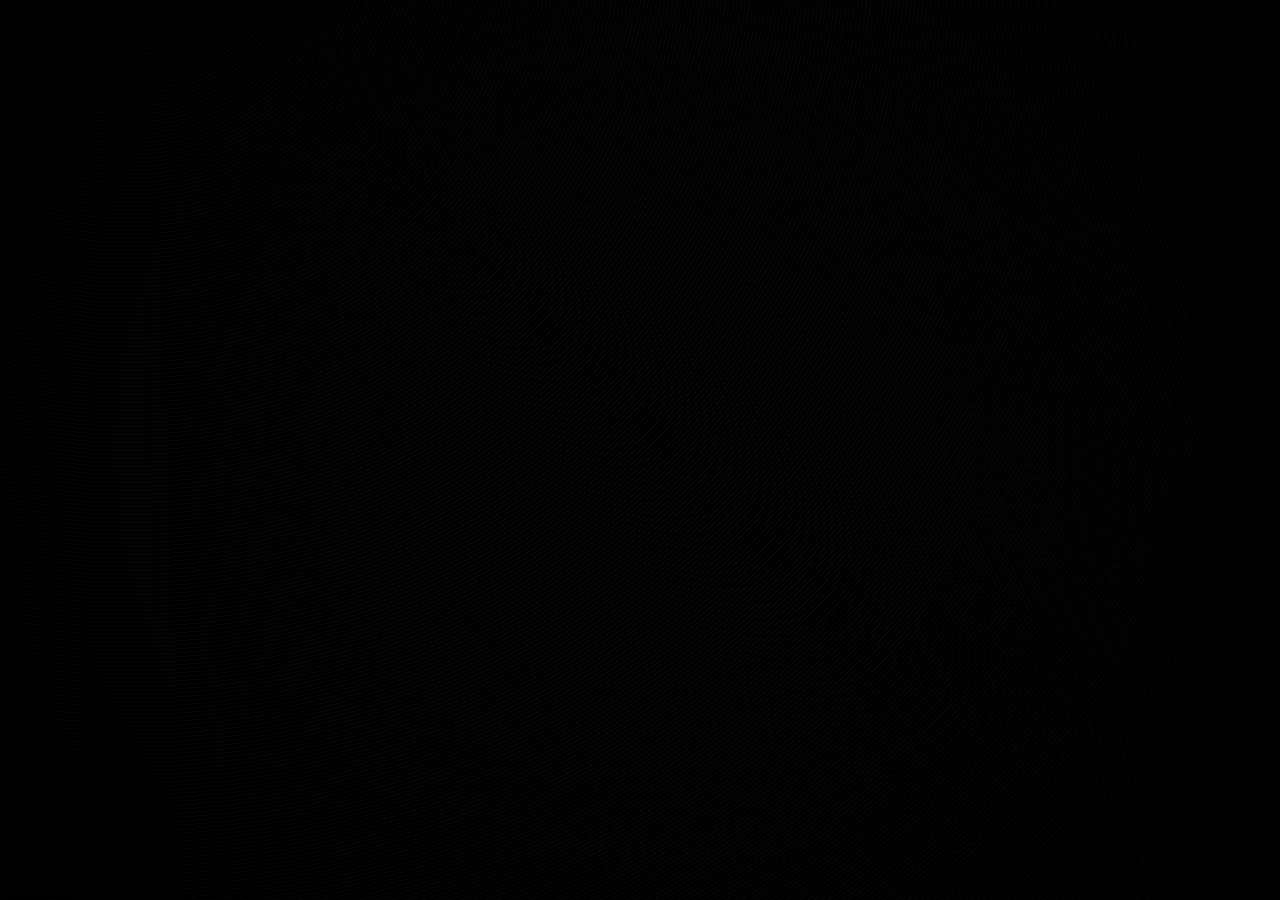
==== ceremony.html @ 99612fdb "Add files via upload" ====
<!doctype html>
<html lang="fr">
<head>
<meta charset="utf-8">
<meta name="viewport" content="width=device-width,initial-scale=1,viewport-fit=cover">
<title>D000 — Cérémonie d'Initiation V0.1</title>
<style>
:root{--ink:#e8e5dc;--muted:#77766f;--line:rgba(232,229,220,.16);--accent:#d9d4c7}
*{box-sizing:border-box}
html,body{margin:0;width:100%;height:100%;background:#000;color:var(--ink);font-family:"Courier New",monospace;overflow:hidden}
body{touch-action:manipulation}
#stage{position:fixed;inset:0;background:#000;isolation:isolate}
#grain{position:absolute;inset:-50%;opacity:.035;pointer-events:none;background-image:repeating-radial-gradient(circle at 30% 20%,#fff 0 1px,transparent 1px 4px);animation:grain 8s steps(10) infinite}
@keyframes grain{0%{transform:translate(0,0)}25%{transform:translate(3%,-2%)}50%{transform:translate(-2%,3%)}75%{transform:translate(1%,2%)}100%{transform:translate(0,0)}}
.geometry{position:absolute;left:50%;top:50%;width:min(76vw,76vh);aspect-ratio:1;transform:translate(-50%,-50%);opacity:0;transition:opacity 2.4s ease}
.geometry:before,.geometry:after{content:"";position:absolute;inset:0;border:1px solid var(--line);border-radius:50%;animation:rot 38s linear infinite}
.geometry:after{inset:12%;border-style:dashed;animation-direction:reverse;animation-duration:52s}
@keyframes rot{to{transform:rotate(360deg)}}
.cross{position:absolute;inset:0;opacity:.13}
.cross:before,.cross:after{content:"";position:absolute;background:#ddd}
.cross:before{width:1px;height:100%;left:50%}
.cross:after{height:1px;width:100%;top:50%}
#symbols{position:absolute;inset:0}
.symbol{position:absolute;left:50%;top:50%;width:min(28vw,28vh);aspect-ratio:1;transform:translate(-50%,-50%) scale(.74);opacity:0;filter:drop-shadow(0 0 18px rgba(255,255,255,.12));transition:opacity 2s ease,transform 3.2s cubic-bezier(.2,.7,.1,1),left 3s ease,top 3s ease}
.symbol img,.order img{width:100%;height:100%;object-fit:contain}
.symbol.show{opacity:.92;transform:translate(-50%,-50%) scale(1)}
.symbol.orbit{width:min(19vw,19vh);opacity:.7}
#s1.orbit{left:50%;top:23%} #s2.orbit{left:75%;top:42%} #s3.orbit{left:66%;top:72%} #s4.orbit{left:34%;top:72%} #s5.orbit{left:25%;top:42%}
.symbol.converge{left:50%!important;top:50%!important;transform:translate(-50%,-50%) scale(.18) rotate(22deg);opacity:0;transition-duration:3.5s}
.order{position:absolute;left:50%;top:50%;width:min(54vw,54vh);transform:translate(-50%,-50%) scale(.82);opacity:0;transition:opacity 3s ease,transform 4s cubic-bezier(.12,.8,.18,1);filter:drop-shadow(0 0 24px rgba(255,255,255,.13))}
.order.show{opacity:1;transform:translate(-50%,-50%) scale(1)}
#caption{position:absolute;left:50%;bottom:8vh;transform:translateX(-50%);width:min(88vw,900px);text-align:center;letter-spacing:.25em;font-size:clamp(11px,1.25vw,17px);opacity:0;transition:opacity 1.2s ease;text-transform:uppercase}
#caption.show{opacity:.82}
#status{position:absolute;inset:0;display:flex;align-items:center;justify-content:center;opacity:0;transition:opacity 1.3s ease}
#status.show{opacity:1}
.statusbox{width:min(86vw,680px);border-top:1px solid #5e5d58;border-bottom:1px solid #5e5d58;padding:26px 12px;text-align:left}
.row{display:flex;justify-content:space-between;gap:20px;padding:7px 0;letter-spacing:.12em;font-size:clamp(11px,1.5vw,17px)}
.row span:first-child{color:#777}
#division{font-weight:bold}
#finalLogo{position:absolute;left:50%;top:31%;width:min(32vw,32vh);transform:translate(-50%,-50%);opacity:0;transition:opacity 1.5s ease;filter:drop-shadow(0 0 25px color-mix(in srgb,var(--accent) 35%,transparent))}
#finalLogo.show{opacity:1}
#intro{position:absolute;inset:0;display:flex;align-items:center;justify-content:center;background:#000;z-index:50}
.panel{width:min(88vw,720px);padding:30px;border:1px solid #343434;background:#050505}
.kicker{font-size:11px;letter-spacing:.25em;color:#777;margin-bottom:12px}
h1{font-size:clamp(19px,3vw,31px);font-weight:normal;letter-spacing:.12em;margin:0 0 12px}
p{color:#8f8e88;line-height:1.55;font-size:13px}
.controls{display:flex;flex-wrap:wrap;gap:9px;margin-top:20px}
button,select{background:#090909;color:#d8d6ce;border:1px solid #444;padding:11px 13px;font:12px "Courier New",monospace;letter-spacing:.08em}
button:hover{border-color:#aaa}
#testbar{position:fixed;top:10px;right:10px;z-index:60;display:none;gap:6px;opacity:.55}
#testbar:hover{opacity:1}
#testbar button{padding:7px 9px;font-size:10px}
.flash{position:absolute;inset:0;background:#fff;opacity:0;pointer-events:none}
.flash.go{animation:flash .75s ease-out}
@keyframes flash{0%{opacity:0}20%{opacity:.13}100%{opacity:0}}
@media(max-width:650px){.symbol{width:min(42vw,28vh)}.symbol.orbit{width:min(28vw,18vh)}.order{width:min(78vw,48vh)}.row{letter-spacing:.06em}}

/* V0.2 — mise en scène avancée */
#vignette{position:absolute;inset:0;pointer-events:none;background:radial-gradient(circle at 50% 50%,transparent 30%,rgba(0,0,0,.34) 68%,rgba(0,0,0,.86) 100%);z-index:8}
#sweep{position:absolute;left:50%;top:50%;width:min(90vw,90vh);aspect-ratio:1;transform:translate(-50%,-50%);border-radius:50%;opacity:0;pointer-events:none;background:conic-gradient(from 0deg,transparent 0 83%,rgba(255,255,255,.08) 87%,transparent 91%);mix-blend-mode:screen}
#sweep.go{opacity:.55;animation:sweep 7s linear infinite}@keyframes sweep{to{transform:translate(-50%,-50%) rotate(360deg)}}
.symbol:before,.symbol:after{content:"";position:absolute;inset:4%;border-radius:50%;opacity:0;pointer-events:none}
.symbol.awake:before{border:1px solid rgba(255,255,255,.16);animation:ringbirth 2.6s ease-out}
.symbol.awake:after{inset:-9%;border:1px dashed rgba(255,255,255,.10);animation:ringbirth 3.4s ease-out reverse}
@keyframes ringbirth{0%{opacity:0;transform:scale(.55) rotate(-20deg)}35%{opacity:.8}100%{opacity:0;transform:scale(1.25) rotate(35deg)}}
#s1.awake img{animation:eyeIn 3.5s ease-out}@keyframes eyeIn{0%{clip-path:inset(48% 0 48% 0);filter:blur(7px)}55%{clip-path:inset(0 0 0 0);filter:blur(0)}}
#s2.awake img{animation:flameIn 3.2s cubic-bezier(.2,.9,.2,1)}@keyframes flameIn{0%{clip-path:inset(100% 0 0 0);transform:scaleY(.35)}70%{clip-path:inset(0);transform:scaleY(1.08)}100%{transform:scaleY(1)}}
#s3.awake img{animation:handIn 3.2s steps(12)}@keyframes handIn{0%{opacity:.05;transform:translateY(14px)}25%{opacity:.3}45%{opacity:.1}55%{opacity:.7}100%{opacity:1;transform:none}}
#s4.awake img{animation:spiralIn 4.5s cubic-bezier(.1,.8,.2,1)}@keyframes spiralIn{0%{opacity:0;transform:rotate(-130deg) scale(.3)}100%{opacity:1;transform:rotate(0) scale(1)}}
#s5.awake img{animation:hourIn 4.2s ease-out}@keyframes hourIn{0%{opacity:0;transform:scaleY(1.35);filter:blur(12px)}35%{opacity:.35}60%{opacity:.15}100%{opacity:1;transform:scaleY(1);filter:none}}
.order.reveal{animation:orderReveal 6s cubic-bezier(.12,.8,.18,1) forwards}
@keyframes orderReveal{0%{opacity:0;transform:translate(-50%,-50%) scale(.5);filter:blur(18px) drop-shadow(0 0 0 #fff)}
22%{opacity:.18;filter:blur(5px) drop-shadow(0 0 30px rgba(255,255,255,.5))}
48%{opacity:.95;transform:translate(-50%,-50%) scale(1.08);filter:blur(0) drop-shadow(0 0 55px rgba(255,255,255,.2))}
100%{opacity:1;transform:translate(-50%,-50%) scale(1);filter:drop-shadow(0 0 24px rgba(255,255,255,.13))}}
#sealrings{position:absolute;left:50%;top:50%;width:min(65vw,65vh);aspect-ratio:1;transform:translate(-50%,-50%);opacity:0;pointer-events:none}
#sealrings:before,#sealrings:after{content:"";position:absolute;inset:0;border:1px solid rgba(255,255,255,.18);border-radius:50%}
#sealrings:after{inset:10%;border-style:dotted}
#sealrings.show{opacity:1;animation:seal 5.5s ease-out}@keyframes seal{0%{opacity:0;transform:translate(-50%,-50%) scale(1.5) rotate(-55deg)}30%{opacity:.7}100%{opacity:.2;transform:translate(-50%,-50%) scale(1) rotate(0)}}

/* V0.3 — emblèmes officiels couleur + fin sans superposition */
.symbol img,.order img{filter:none!important;mix-blend-mode:screen}
.symbol{transition:opacity 1.15s ease,transform 1.55s cubic-bezier(.18,.75,.18,1)}
.symbol.vanish{opacity:0!important;transform:translate(-50%,-50%) scale(.18)!important}
.order{transition:opacity 1.25s ease,transform 1.4s ease}
.order.exit{opacity:0!important;transform:translate(-50%,-50%) scale(.82)!important}
#divisionFinal{
 position:absolute;left:50%;top:43%;width:min(32vw,32vh);aspect-ratio:1;
 transform:translate(-50%,-50%) scale(.78);opacity:0;z-index:7;
 transition:opacity 1.3s ease,transform 1.6s cubic-bezier(.18,.8,.18,1);
 pointer-events:none
}
#divisionFinal img{width:100%;height:100%;object-fit:contain;filter:none;mix-blend-mode:screen}
#divisionFinal.show{opacity:1;transform:translate(-50%,-50%) scale(1)}
#finalPanel{z-index:9}

/* V0.3.3 — fluidité restaurée */
.symbol{transition:left 5.2s cubic-bezier(.16,.72,.18,1),top 5.2s cubic-bezier(.16,.72,.18,1),transform 5.2s cubic-bezier(.16,.72,.18,1),opacity 2.8s ease!important}
.symbol.converge{left:50%!important;top:50%!important;transform:translate(-50%,-50%) scale(.52)!important;opacity:.95!important}
.symbol.vanish,.symbol.softvanish{left:50%!important;top:50%!important;transform:translate(-50%,-50%) scale(.20)!important;opacity:0!important}
.order{transition:opacity 4.8s ease,transform 5.2s cubic-bezier(.16,.72,.18,1)!important}
.order.exit,.order.slowexit{opacity:0!important;transform:translate(-50%,-50%) scale(.90)!important}
#geo{transition:opacity 3.5s ease}

/* V0.7 — LE SCEAU DES CINQ */
#geo.five-seal{position:absolute;left:50%;top:50%;width:min(78vmin,760px);height:min(78vmin,760px);transform:translate(-50%,-50%);opacity:0;transition:opacity 3.2s ease}
#geo.five-seal:before,#geo.five-seal:after{display:none}
#geo.five-seal .seal-circle{position:absolute;left:50%;top:50%;border:1px solid rgba(238,241,239,.10);border-radius:50%;transform:translate(-50%,-50%);transition:opacity 2.4s ease,transform 4s ease}
#geo.five-seal .outer{width:88%;height:88%;opacity:.38}
#geo.five-seal .inner{width:43%;height:43%;opacity:.22;border-style:dashed}
#geo.five-seal .seal-axis{position:absolute;left:50%;top:50%;width:1px;height:43%;transform-origin:50% 0;background:linear-gradient(to bottom,rgba(238,241,239,.18),rgba(238,241,239,.018));opacity:.055;transition:opacity 2.4s ease,filter 2.4s ease}
#geo.five-seal .a1{transform:rotate(0deg)} #geo.five-seal .a2{transform:rotate(72deg)} #geo.five-seal .a3{transform:rotate(144deg)} #geo.five-seal .a4{transform:rotate(216deg)} #geo.five-seal .a5{transform:rotate(288deg)}
#geo.five-seal .seal-node{position:absolute;width:7px;height:7px;border:1px solid rgba(238,241,239,.22);border-radius:50%;opacity:.08;transition:opacity 2.4s ease,box-shadow 2.4s ease}
#geo.five-seal .n1{left:49.5%;top:5%} #geo.five-seal .n2{left:91.5%;top:35%} #geo.five-seal .n3{left:76%;top:84%} #geo.five-seal .n4{left:22%;top:84%} #geo.five-seal .n5{left:6%;top:35%}
#geo.five-seal .seal-core{position:absolute;left:50%;top:50%;width:10px;height:10px;border:1px solid rgba(238,241,239,.20);transform:translate(-50%,-50%) rotate(45deg);opacity:.16;transition:opacity 2.4s ease,transform 3.5s ease}
#geo.five-seal.stage1 .a1,#geo.five-seal.stage1 .n1,
#geo.five-seal.stage2 .a1,#geo.five-seal.stage2 .n1,#geo.five-seal.stage2 .a2,#geo.five-seal.stage2 .n2,
#geo.five-seal.stage3 .a1,#geo.five-seal.stage3 .n1,#geo.five-seal.stage3 .a2,#geo.five-seal.stage3 .n2,#geo.five-seal.stage3 .a3,#geo.five-seal.stage3 .n3,
#geo.five-seal.stage4 .a1,#geo.five-seal.stage4 .n1,#geo.five-seal.stage4 .a2,#geo.five-seal.stage4 .n2,#geo.five-seal.stage4 .a3,#geo.five-seal.stage4 .n3,#geo.five-seal.stage4 .a4,#geo.five-seal.stage4 .n4,
#geo.five-seal.stage5 .seal-axis,#geo.five-seal.stage5 .seal-node{opacity:.68;filter:drop-shadow(0 0 4px rgba(255,255,255,.10))}
#geo.five-seal.complete .outer{opacity:.68;transform:translate(-50%,-50%) scale(1.025)}
#geo.five-seal.complete .inner{opacity:.48;transform:translate(-50%,-50%) scale(.975)}
#geo.five-seal.complete .seal-core{opacity:.7;transform:translate(-50%,-50%) rotate(225deg) scale(1.22)}
#caption{max-width:min(86vw,900px);letter-spacing:.15em;line-height:1.65;font-size:clamp(12px,1.35vw,17px);font-weight:400;text-shadow:0 0 18px rgba(255,255,255,.10)}

#sweep{display:none!important}

/* V0.7.1 — CONSTRUCTION DE L'ORDRE */
#geo.order-field{position:absolute;left:50%;top:50%;width:min(94vmin,980px);height:min(78vmin,820px);transform:translate(-50%,-50%);opacity:0;transition:opacity 3s ease,transform 5s ease;overflow:visible}
#geo.order-field:before,#geo.order-field:after{display:none}
.field-grid{position:absolute;inset:5%;opacity:.38;background-image:linear-gradient(rgba(238,241,239,.045) 1px,transparent 1px),linear-gradient(90deg,rgba(238,241,239,.045) 1px,transparent 1px);background-size:7.5% 10%;mask-image:radial-gradient(ellipse at center,#000 18%,rgba(0,0,0,.8) 54%,transparent 84%)}
.field-grid:before,.field-grid:after{content:"";position:absolute;inset:9% 11%;border:1px solid rgba(238,241,239,.07);transform:skewX(-7deg) rotate(-3deg)}
.field-grid:after{inset:19% 21%;transform:skewY(5deg) rotate(8deg);opacity:.65}
.field-arc{position:absolute;left:50%;top:50%;border:1px solid rgba(238,241,239,.075);border-radius:50%;transform:translate(-50%,-50%);opacity:.4;transition:all 3s ease}
.arc1{width:80%;height:80%}.arc2{width:49%;height:49%;border-style:dashed;opacity:.24}
.division-layer{position:absolute;inset:0;opacity:0;transition:opacity 2.2s ease}
.order-field.stage1 .eye,.order-field.stage2 .eye,.order-field.stage2 .flame,.order-field.stage3 .eye,.order-field.stage3 .flame,.order-field.stage3 .hand,.order-field.stage4 .eye,.order-field.stage4 .flame,.order-field.stage4 .hand,.order-field.stage4 .spiral,.order-field.stage5 .division-layer{opacity:1}
.sight,.route,.branch,.trace,.contain,.point{position:absolute;display:block}
.eye .sight{height:1px;background:linear-gradient(90deg,transparent,rgba(225,240,255,.32),transparent)}
.eye .h1{left:8%;top:36%;width:84%;transform:rotate(-7deg)}.eye .h2{left:14%;top:63%;width:72%;transform:rotate(5deg)}
.eye .v1{left:52%;top:14%;width:1px;height:68%;background:linear-gradient(transparent,rgba(225,240,255,.28),transparent)}
.eye .point{width:5px;height:5px;border:1px solid rgba(225,240,255,.45);border-radius:50%;box-shadow:0 0 9px rgba(225,240,255,.16)}
.eye .p1{left:22%;top:40%}.eye .p2{left:57%;top:31%}.eye .p3{left:72%;top:59%}
.flame .route{height:1px;width:48%;left:27%;top:48%;background:linear-gradient(90deg,transparent,rgba(255,120,100,.31),transparent);transform-origin:center}
.flame .r1{transform:rotate(18deg)}.flame .r2{transform:rotate(-18deg)}.flame .r3{transform:rotate(180deg) translateY(18px);opacity:.7}
.hand .branch{height:1px;width:38%;left:50%;top:50%;transform-origin:left center;background:linear-gradient(90deg,rgba(220,205,135,.31),transparent)}
.hand .b1{transform:rotate(-42deg)}.hand .b2{transform:rotate(-14deg)}.hand .b3{transform:rotate(18deg)}.hand .b4{transform:rotate(47deg)}
.spiral .trace{left:50%;top:50%;border:1px solid rgba(175,215,185,.20);border-radius:50%;transform:translate(-50%,-50%)}
.spiral .t1{width:31%;height:31%;opacity:.85}.spiral .t2{width:49%;height:49%;opacity:.55}.spiral .t3{width:67%;height:67%;opacity:.3}
.hourglass .contain{left:50%;top:50%;border:1px solid rgba(180,155,225,.22);border-radius:50%;transform:translate(-50%,-50%)}
.hourglass .c1{width:87%;height:87%}.hourglass .c2{width:73%;height:73%;border-style:dashed}.hourglass .c3{width:59%;height:59%;opacity:.65}
.field-core{position:absolute;left:50%;top:50%;width:8px;height:8px;border:1px solid rgba(245,245,245,.28);transform:translate(-50%,-50%) rotate(45deg);opacity:.4;transition:all 3s ease}
.order-field.complete .field-core{transform:translate(-50%,-50%) rotate(225deg) scale(1.45);opacity:.85}
.order-field.complete .field-arc{opacity:.7}
.order-field.complete{transform:translate(-50%,-50%) scale(.985)}


/* V0.7.2 — PRÉSENCE INITIALE
   Le décor existe avant les Divisions : profondeur, architecture et respiration.
   Aucun radar, aucune rotation continue. */
#geo.order-field{
  width:min(108vmin,1120px);
  height:min(88vmin,900px);
}
#geo.order-field .field-grid{
  opacity:.56;
  background-size:7.5% 10%;
  filter:drop-shadow(0 0 10px rgba(255,255,255,.025));
}
#geo.order-field .field-grid:before{
  border-color:rgba(238,241,239,.105);
}
#geo.order-field .field-grid:after{
  border-color:rgba(238,241,239,.075);
}
#geo.order-field .field-arc.arc1{opacity:.56;border-color:rgba(238,241,239,.105)}
#geo.order-field .field-arc.arc2{opacity:.36;border-color:rgba(238,241,239,.085)}
#geo.order-field .field-core{
  opacity:.58;
  box-shadow:0 0 18px rgba(255,255,255,.055);
}

/* Architecture secondaire, créée sans nouveau HTML */
#geo.order-field:before{
  display:block;
  content:"";
  position:absolute;
  left:50%;top:50%;
  width:94%;height:72%;
  transform:translate(-50%,-50%) rotate(-2deg);
  border-top:1px solid rgba(238,241,239,.055);
  border-bottom:1px solid rgba(238,241,239,.055);
  background:
    linear-gradient(90deg,transparent 7%,rgba(238,241,239,.055) 7.1%,transparent 7.25%),
    linear-gradient(90deg,transparent 92%,rgba(238,241,239,.055) 92.1%,transparent 92.25%);
  opacity:.8;
  pointer-events:none;
}
#geo.order-field:after{
  display:block;
  content:"OCI // CONTINUITÉ     05 AXES     ÉTAT : STABLE";
  position:absolute;
  left:50%;bottom:4%;
  transform:translateX(-50%);
  width:76%;
  padding-top:8px;
  border-top:1px solid rgba(238,241,239,.065);
  color:rgba(238,241,239,.16);
  font:9px/1.4 monospace;
  letter-spacing:.22em;
  text-align:center;
  white-space:nowrap;
  opacity:.75;
  pointer-events:none;
}

/* Une respiration très lente : l'écran paraît vivant, jamais agité. */
@keyframes orderBreath{
  0%,100%{opacity:.48;filter:brightness(.88)}
  50%{opacity:.66;filter:brightness(1.08)}
}
@keyframes coreBreath{
  0%,100%{box-shadow:0 0 10px rgba(255,255,255,.035)}
  50%{box-shadow:0 0 25px rgba(255,255,255,.085)}
}
#geo.order-field.opening-presence{
  animation:orderBreath 9s ease-in-out infinite;
}
#geo.order-field.opening-presence .field-core{
  animation:coreBreath 6.5s ease-in-out infinite;
}

/* Dès qu'une Division intervient, sa transformation reste dominante. */
#geo.order-field.stage1,#geo.order-field.stage2,#geo.order-field.stage3,
#geo.order-field.stage4,#geo.order-field.stage5{
  animation:none;
  opacity:.64!important;
}


/* V0.8 — ARCHITECTURE DES CINQ
   Chaque Division construit une partie indispensable d'une même machine visuelle. */

/* On neutralise les anciennes couches décoratives de V0.7.x. */
#geo.order-field .division-layer{opacity:0!important}
#geo.order-field.stage1 .division-layer,
#geo.order-field.stage2 .division-layer,
#geo.order-field.stage3 .division-layer,
#geo.order-field.stage4 .division-layer,
#geo.order-field.stage5 .division-layer{opacity:0!important}

/* Le réseau initial devient le support architectural. */
#geo.order-field .field-grid{opacity:.42}
#geo.order-field .field-arc{transition:opacity 2s ease,transform 3.8s cubic-bezier(.2,.7,.2,1),border-color 2s ease}
#geo.order-field .field-core{z-index:8}

/* Cinq éléments structurels sont dessinés avec pseudo-éléments/ombres.
   Ils convergent tous vers le même centre : une rosace institutionnelle à cinq branches. */
#geo.order-field .eye,
#geo.order-field .flame,
#geo.order-field .hand,
#geo.order-field .spiral,
#geo.order-field .hourglass{
 display:block!important;position:absolute;inset:0;opacity:0!important;
 transition:opacity 2.2s ease,transform 3.2s cubic-bezier(.2,.75,.2,1);
}

/* ŒIL — établit l'axe et le cercle de lecture */
#geo.order-field.stage1 .eye,
#geo.order-field.stage2 .eye,#geo.order-field.stage3 .eye,#geo.order-field.stage4 .eye,#geo.order-field.stage5 .eye{opacity:1!important}
#geo.order-field .eye:before{
 content:"";position:absolute;left:50%;top:50%;width:68%;height:68%;
 transform:translate(-50%,-50%);
 border:1px solid rgba(210,232,255,.30);border-radius:50%;
 box-shadow:inset 0 0 35px rgba(210,232,255,.025),0 0 18px rgba(210,232,255,.025);
}
#geo.order-field .eye:after{
 content:"";position:absolute;left:50%;top:10%;width:1px;height:80%;
 background:linear-gradient(transparent,rgba(210,232,255,.34) 25%,rgba(210,232,255,.34) 75%,transparent);
}

/* FLAMME — crée le second axe, diagonal et son contre-axe */
#geo.order-field.stage2 .flame,#geo.order-field.stage3 .flame,#geo.order-field.stage4 .flame,#geo.order-field.stage5 .flame{opacity:1!important}
#geo.order-field .flame:before,#geo.order-field .flame:after{
 content:"";position:absolute;left:50%;top:50%;width:1px;height:76%;transform-origin:50% 50%;
 background:linear-gradient(transparent,rgba(255,125,105,.31) 22%,rgba(255,125,105,.31) 78%,transparent);
}
#geo.order-field .flame:before{transform:translate(-50%,-50%) rotate(72deg)}
#geo.order-field .flame:after{transform:translate(-50%,-50%) rotate(252deg);opacity:.55}

/* MAIN — ajoute la troisième direction et les points de causalité */
#geo.order-field.stage3 .hand,#geo.order-field.stage4 .hand,#geo.order-field.stage5 .hand{opacity:1!important}
#geo.order-field .hand:before{
 content:"";position:absolute;left:50%;top:50%;width:1px;height:76%;
 background:linear-gradient(transparent,rgba(225,205,125,.33) 20%,rgba(225,205,125,.33) 80%,transparent);
 transform:translate(-50%,-50%) rotate(144deg);
}
#geo.order-field .hand:after{
 content:"";position:absolute;left:50%;top:50%;width:52%;height:52%;
 transform:translate(-50%,-50%) rotate(18deg);
 border:1px dashed rgba(225,205,125,.18);border-radius:50%;
}

/* SPIRALE — inscrit les trois axes dans une mémoire commune */
#geo.order-field.stage4 .spiral,#geo.order-field.stage5 .spiral{opacity:1!important}
#geo.order-field .spiral:before{
 content:"";position:absolute;left:50%;top:50%;width:58%;height:58%;
 transform:translate(-50%,-50%) rotate(216deg);
 border:1px solid rgba(155,210,170,.27);border-radius:50%;
 box-shadow:0 0 0 18px rgba(155,210,170,.025),0 0 0 36px rgba(155,210,170,.018);
}
#geo.order-field .spiral:after{
 content:"";position:absolute;left:50%;top:50%;width:1px;height:76%;
 background:linear-gradient(transparent,rgba(155,210,170,.30) 20%,rgba(155,210,170,.30) 80%,transparent);
 transform:translate(-50%,-50%) rotate(216deg);
}

/* SABLIER — ferme le cinquième axe et transforme l'ensemble en sceau achevé */
#geo.order-field.stage5 .hourglass{opacity:1!important}
#geo.order-field .hourglass:before{
 content:"";position:absolute;left:50%;top:50%;width:1px;height:76%;
 background:linear-gradient(transparent,rgba(190,155,230,.34) 20%,rgba(190,155,230,.34) 80%,transparent);
 transform:translate(-50%,-50%) rotate(288deg);
}
#geo.order-field .hourglass:after{
 content:"";position:absolute;left:50%;top:50%;width:82%;height:82%;
 transform:translate(-50%,-50%);
 border:1px solid rgba(190,155,230,.24);border-radius:50%;
 box-shadow:inset 0 0 0 1px rgba(238,241,239,.025),0 0 28px rgba(190,155,230,.025);
}

/* Lorsque les cinq existent, l'ensemble est lu comme UNE construction. */
#geo.order-field.stage5 .field-core,
#geo.order-field.complete .field-core{
 width:13px;height:13px;opacity:.9;
 transform:translate(-50%,-50%) rotate(225deg);
 box-shadow:0 0 26px rgba(255,255,255,.10);
}
#geo.order-field.stage5 .arc1{opacity:.76;transform:translate(-50%,-50%) scale(1.015)}
#geo.order-field.stage5 .arc2{opacity:.54;transform:translate(-50%,-50%) scale(.985)}
#geo.order-field.complete{
 filter:drop-shadow(0 0 13px rgba(255,255,255,.035));
}

/* Cinq petits nœuds équidistants matérialisés par le contour de contention.
   La composition reste élégante même sur mobile. */
@media (max-width:600px){
 #geo.order-field{width:118vmin;height:94vmin}
 #geo.order-field:after{font-size:7px;letter-spacing:.14em;width:82%}
}


/* DEMO — COURONNE DES CINQ
   Refonte du fond : monumental, monochrome, construit par secteurs.
   Les emblèmes restent les seules sources de couleur. */

/* Suppression totale des anciennes constructions colorées */
#geo.order-field .division-layer,
#geo.order-field .eye,#geo.order-field .flame,#geo.order-field .hand,
#geo.order-field .spiral,#geo.order-field .hourglass{display:none!important}
#geo.order-field .field-grid{opacity:.16!important;filter:none!important}
#geo.order-field .field-grid:before,#geo.order-field .field-grid:after{opacity:.25!important}
#geo.order-field{width:min(92vmin,900px)!important;height:min(92vmin,900px)!important}

/* Les deux anneaux deviennent la base de la couronne */
#geo.order-field .field-arc.arc1{
 width:84%!important;height:84%!important;
 border:1px solid rgba(238,241,239,.16)!important;
 opacity:.72!important;
 box-shadow:0 0 0 14px rgba(238,241,239,.012),0 0 0 28px rgba(238,241,239,.009);
}
#geo.order-field .field-arc.arc2{
 width:70%!important;height:70%!important;
 border:1px dashed rgba(238,241,239,.10)!important;
 opacity:.56!important;
}

/* Centre volontairement vide : cinq pétales/arcs fins, pas de toile d'araignée */
#geo.order-field .field-core{
 width:34%!important;height:34%!important;border-radius:50%!important;
 border:1px solid rgba(238,241,239,.08)!important;
 background:transparent!important;
 opacity:.55!important;box-shadow:none!important;
 transform:translate(-50%,-50%)!important;
}

/* Cinq secteurs construits par conic-gradient monochrome.
   Chaque stage révèle 72° supplémentaires de la couronne. */
#geo.order-field:before{
 display:block!important;content:""!important;
 position:absolute!important;left:50%!important;top:50%!important;
 width:92%!important;height:92%!important;
 transform:translate(-50%,-50%)!important;
 border-radius:50%!important;
 background:conic-gradient(
   from -36deg,
   rgba(238,241,239,.26) 0deg,
   rgba(238,241,239,.06) 2deg,
   transparent 2.5deg 69deg,
   rgba(238,241,239,.13) 69.5deg 71.5deg,
   transparent 72deg 141deg,
   rgba(238,241,239,.13) 141.5deg 143.5deg,
   transparent 144deg 213deg,
   rgba(238,241,239,.13) 213.5deg 215.5deg,
   transparent 216deg 285deg,
   rgba(238,241,239,.13) 285.5deg 287.5deg,
   transparent 288deg 357deg,
   rgba(238,241,239,.20) 357.5deg 360deg
 )!important;
 -webkit-mask:radial-gradient(circle,transparent 0 73%,#000 73.4% 75.2%,transparent 75.6% 80%,#000 80.4% 81.2%,transparent 81.6%);
 mask:radial-gradient(circle,transparent 0 73%,#000 73.4% 75.2%,transparent 75.6% 80%,#000 80.4% 81.2%,transparent 81.6%);
 opacity:.34!important;
 transition:opacity 2s ease,filter 2s ease!important;
}

/* Anneau de graduations institutionnelles */
#geo.order-field:after{
 display:block!important;content:""!important;
 position:absolute!important;left:50%!important;top:50%!important;
 width:96%!important;height:96%!important;
 transform:translate(-50%,-50%)!important;
 border-radius:50%!important;
 background:repeating-conic-gradient(from -36deg,rgba(238,241,239,.13) 0 .45deg,transparent .45deg 4deg)!important;
 -webkit-mask:radial-gradient(circle,transparent 0 84%,#000 84.3% 85%,transparent 85.3%);
 mask:radial-gradient(circle,transparent 0 84%,#000 84.3% 85%,transparent 85.3%);
 opacity:.34!important;
}

/* Révélation progressive : la couronne gagne en présence,
   mais sans ajouter de traits vers le centre. */
#geo.order-field.stage1:before{opacity:.40!important;clip-path:polygon(50% 50%,22% 0,78% 0)}
#geo.order-field.stage2:before{opacity:.46!important;clip-path:polygon(50% 50%,22% 0,100% 18%,100% 68%,50% 50%)}
#geo.order-field.stage3:before{opacity:.52!important;clip-path:polygon(50% 50%,22% 0,100% 18%,100% 68%,78% 100%,50% 50%)}
#geo.order-field.stage4:before{opacity:.58!important;clip-path:polygon(50% 50%,22% 0,100% 18%,100% 68%,78% 100%,22% 100%,0 68%,50% 50%)}
#geo.order-field.stage5:before,#geo.order-field.complete:before{opacity:.72!important;clip-path:none!important;filter:drop-shadow(0 0 12px rgba(255,255,255,.045))}

/* cinq repères d'accueil autour de la couronne, sans couleurs */
#geo.order-field.stage5 .field-arc.arc1,
#geo.order-field.complete .field-arc.arc1{
 border-color:rgba(245,245,245,.26)!important;
 box-shadow:0 0 0 14px rgba(238,241,239,.018),0 0 0 28px rgba(238,241,239,.012),0 0 26px rgba(255,255,255,.025);
}

/* On retire le texte technique sous la figure : composition plus noble */
#geo.order-field.opening-presence:after{content:""!important}

/* Responsive */
@media(max-width:600px){
 #geo.order-field{width:105vmin!important;height:105vmin!important}
}


/* V0.9 DEMO — CIEL TRANSITOIRE + CONSTRUCTION ANIMÉE */
#starfield{position:absolute;inset:0;overflow:hidden;pointer-events:none;opacity:0;transition:opacity 2.8s ease}
#starfield.fade{opacity:1}
#starfield.out{opacity:0}
.star{position:absolute;width:2px;height:2px;border-radius:50%;background:rgba(245,247,245,.72);box-shadow:0 0 8px rgba(255,255,255,.20);animation:starLife var(--dur) ease-in-out var(--delay) infinite}
.star.big{width:3px;height:3px;background:rgba(255,255,255,.85);box-shadow:0 0 13px rgba(255,255,255,.28)}
@keyframes starLife{0%,100%{opacity:0;transform:scale(.45)}22%{opacity:.18}48%{opacity:.9;transform:scale(1)}72%{opacity:.22}}

/* Rien de circulaire n'est visible au départ. */
#geo.order-field.opening-presence{opacity:0!important;animation:none!important}
#geo.order-field.opening-presence .field-arc,
#geo.order-field.opening-presence .field-grid,
#geo.order-field.opening-presence .field-core{opacity:0!important}

/* À la première Division, la géométrie naît réellement. */
#geo.order-field.stage1,#geo.order-field.stage2,#geo.order-field.stage3,#geo.order-field.stage4,#geo.order-field.stage5{opacity:.68!important}
#geo.order-field.stage1 .field-grid{animation:gridBirth 2.8s ease both}
@keyframes gridBirth{0%{opacity:0;transform:scale(.92)}100%{opacity:.22;transform:scale(1)}}

/* Chaque Division déclenche une vraie écriture animée de son secteur. */
#geo.order-field.stage1:before{animation:sectorBirth1 3.4s cubic-bezier(.18,.75,.2,1) both}
#geo.order-field.stage2:before{animation:sectorBirth2 3.4s cubic-bezier(.18,.75,.2,1) both}
#geo.order-field.stage3:before{animation:sectorBirth3 3.4s cubic-bezier(.18,.75,.2,1) both}
#geo.order-field.stage4:before{animation:sectorBirth4 3.4s cubic-bezier(.18,.75,.2,1) both}
#geo.order-field.stage5:before{animation:sectorBirth5 3.8s cubic-bezier(.18,.75,.2,1) both}
@keyframes sectorBirth1{0%{opacity:0;transform:translate(-50%,-50%) scale(.82) rotate(-7deg)}100%{opacity:.42;transform:translate(-50%,-50%) scale(1) rotate(0)}}
@keyframes sectorBirth2{0%{opacity:.22;transform:translate(-50%,-50%) scale(.94) rotate(5deg)}100%{opacity:.49;transform:translate(-50%,-50%) scale(1) rotate(0)}}
@keyframes sectorBirth3{0%{opacity:.28;transform:translate(-50%,-50%) scale(.95) rotate(-4deg)}100%{opacity:.56;transform:translate(-50%,-50%) scale(1) rotate(0)}}
@keyframes sectorBirth4{0%{opacity:.34;transform:translate(-50%,-50%) scale(.96) rotate(3deg)}100%{opacity:.63;transform:translate(-50%,-50%) scale(1) rotate(0)}}
@keyframes sectorBirth5{0%{opacity:.40;filter:blur(3px);transform:translate(-50%,-50%) scale(.96)}100%{opacity:.74;filter:blur(0);transform:translate(-50%,-50%) scale(1)}}

/* Anneaux eux-mêmes se dessinent progressivement avec l'arrivée des Divisions. */
#geo.order-field .field-arc{transform:translate(-50%,-50%) scale(.88);opacity:0!important}
#geo.order-field.stage1 .arc1{animation:ringIn 3s ease forwards}
#geo.order-field.stage2 .arc2{animation:ringIn 3s ease forwards}
#geo.order-field.stage3 .arc1,#geo.order-field.stage3 .arc2,
#geo.order-field.stage4 .arc1,#geo.order-field.stage4 .arc2,
#geo.order-field.stage5 .arc1,#geo.order-field.stage5 .arc2{opacity:.62!important;transform:translate(-50%,-50%) scale(1)}
@keyframes ringIn{0%{opacity:0;transform:translate(-50%,-50%) scale(.82)}100%{opacity:.58;transform:translate(-50%,-50%) scale(1)}}

/* Le noyau n'existe qu'après plusieurs Divisions. */
#geo.order-field .field-core{opacity:0!important}
#geo.order-field.stage3 .field-core{animation:coreIn 2.6s ease forwards}
#geo.order-field.stage4 .field-core,#geo.order-field.stage5 .field-core{opacity:.48!important}
@keyframes coreIn{0%{opacity:0;transform:translate(-50%,-50%) scale(.4)}100%{opacity:.45;transform:translate(-50%,-50%) scale(1)}}


/* V1.1 — FLUX DES CINQ */
#energyCanvas{
 position:absolute;inset:0;width:100%;height:100%;
 pointer-events:none;opacity:0;transition:opacity 3.2s ease;
}
#energyCanvas.on{opacity:.72}
#geo{display:none!important} /* abandon complet des anciens cercles/cartes */


/* V1.2.2 — FONDU FINAL
   L'emblème de l'Ordre et ses cercles quittent l'écran comme une seule image. */
#order.final-fade{
 opacity:0!important;
 filter:blur(1.5px) brightness(.82)!important;
 transform:translate(-50%,-50%) scale(.985)!important;
 transition:opacity 5.8s ease,filter 5.8s ease,transform 6.2s ease!important;
}
#sealrings.final-fade{
 opacity:0!important;
 filter:blur(1.2px)!important;
 transform:translate(-50%,-50%) scale(1.035)!important;
 transition:opacity 6.4s ease,filter 6.4s ease,transform 6.8s ease!important;
}


/* V1.2.4 — départ cérémoniel de l'Ordre */
#order.order-depart{
  animation:orderDepart 6.2s cubic-bezier(.32,0,.22,1) forwards!important;
}
#sealrings.order-depart{
  animation:ringsDepart 6.6s cubic-bezier(.32,0,.22,1) forwards!important;
}
@keyframes orderDepart{
  0%{opacity:1;filter:blur(0) brightness(1);transform:translate(-50%,-50%) scale(1)}
  55%{opacity:.52;filter:blur(.35px) brightness(.92);transform:translate(-50%,-50%) scale(.992)}
  100%{opacity:0;filter:blur(2px) brightness(.72);transform:translate(-50%,-50%) scale(.975)}
}
@keyframes ringsDepart{
  0%{opacity:1;filter:blur(0);transform:translate(-50%,-50%) scale(1)}
  55%{opacity:.44;filter:blur(.35px);transform:translate(-50%,-50%) scale(1.015)}
  100%{opacity:0;filter:blur(1.8px);transform:translate(-50%,-50%) scale(1.05)}
}


/* V1.2.5 — continuité stricte avant le fondu final */
#order.order-depart{
  opacity:0!important;
  filter:blur(2px) brightness(.72)!important;
  transform:translate(-50%,-50%) scale(.975)!important;
  transition:opacity 6.2s cubic-bezier(.32,0,.22,1),
             filter 6.2s cubic-bezier(.32,0,.22,1),
             transform 6.2s cubic-bezier(.32,0,.22,1)!important;
  animation:none!important;
}
#sealrings.order-depart{
  opacity:0!important;
  filter:blur(1.8px)!important;
  transform:translate(-50%,-50%) scale(1.05)!important;
  transition:opacity 6.6s cubic-bezier(.32,0,.22,1),
             filter 6.6s cubic-bezier(.32,0,.22,1),
             transform 6.6s cubic-bezier(.32,0,.22,1)!important;
  animation:none!important;
}


/* V1.3.0 — ANNEAUX VIVANTS DE L'ORDRE
   Les timings d'apparition/disparition restent ceux de V1.2.5. */
#sealrings{
  filter:drop-shadow(0 0 9px rgba(245,248,255,.16));
}
#sealrings .ring{
  border-width:3px!important;
  border-color:rgba(242,246,250,.62)!important;
  box-shadow:
    0 0 7px rgba(255,255,255,.16),
    inset 0 0 7px rgba(255,255,255,.07)!important;
  transform-origin:50% 50%!important;
  will-change:transform,opacity,filter;
}

/* Anneau intérieur : respiration lente. */
#sealrings .ring:nth-child(1){
  border-width:4px!important;
  animation:ringBreathe 5.6s ease-in-out infinite alternate!important;
}
/* Deuxième : légère ellipse/rotation. */
#sealrings .ring:nth-child(2){
  border-width:3px!important;
  animation:ringOrbitA 9.5s ease-in-out infinite!important;
}
/* Troisième : oscillation inverse, plus ample. */
#sealrings .ring:nth-child(3){
  border-width:4px!important;
  animation:ringOrbitB 12.5s ease-in-out infinite!important;
}
/* Extérieur : très lent, monumental. */
#sealrings .ring:nth-child(4){
  border-width:3px!important;
  animation:ringOuter 15s ease-in-out infinite!important;
}
#sealrings .ring:nth-child(5){
  border-width:4px!important;
  animation:ringOuter2 18s ease-in-out infinite!important;
}

@keyframes ringBreathe{
  0%{transform:scale(.975);opacity:.62;filter:brightness(.9)}
  100%{transform:scale(1.025);opacity:.92;filter:brightness(1.12)}
}
@keyframes ringOrbitA{
  0%,100%{transform:rotate(-1.5deg) scaleX(1.015) scaleY(.985)}
  50%{transform:rotate(2deg) scaleX(.985) scaleY(1.015)}
}
@keyframes ringOrbitB{
  0%,100%{transform:rotate(2deg) scale(.985)}
  45%{transform:rotate(-2.4deg) scale(1.025)}
  70%{transform:rotate(-.5deg) scale(1.008)}
}
@keyframes ringOuter{
  0%,100%{transform:scale(1) rotate(0deg);opacity:.44}
  50%{transform:scale(1.035) rotate(2.2deg);opacity:.68}
}
@keyframes ringOuter2{
  0%,100%{transform:scale(1.025) rotate(1deg);opacity:.34}
  50%{transform:scale(.985) rotate(-2deg);opacity:.58}
}

/* L'explosion "lance" les anneaux : agitation initiale puis stabilisation. */
#sealrings.show{
  animation:ringSystemBirth 3.8s cubic-bezier(.16,.75,.22,1) both;
}
@keyframes ringSystemBirth{
  0%{filter:brightness(2.1) blur(1.2px);transform:translate(-50%,-50%) scale(.72)}
  22%{filter:brightness(1.55) blur(.3px);transform:translate(-50%,-50%) scale(1.075)}
  55%{filter:brightness(1.15) blur(0);transform:translate(-50%,-50%) scale(.985)}
  100%{filter:brightness(1) blur(0);transform:translate(-50%,-50%) scale(1)}
}

/* Onde résiduelle périodique, très discrète, derrière l'emblème. */
#sealrings::after{
  content:"";
  position:absolute;left:50%;top:50%;
  width:88%;height:88%;
  border:2px solid rgba(245,248,252,.32);
  border-radius:50%;
  transform:translate(-50%,-50%) scale(.92);
  opacity:0;
  box-shadow:0 0 12px rgba(255,255,255,.08);
  animation:residualWave 7.8s ease-out infinite;
  pointer-events:none;
}
@keyframes residualWave{
  0%,58%{opacity:0;transform:translate(-50%,-50%) scale(.92)}
  63%{opacity:.28}
  100%{opacity:0;transform:translate(-50%,-50%) scale(1.16)}
}

/* Le fondu final validé reste prioritaire : tous les mouvements meurent avec lui. */
#sealrings.order-depart .ring,
#sealrings.order-depart::after{
  animation-play-state:paused!important;
}


/* V1.3.1 — CORRECTION RÉELLE : géométrie des anneaux + sortie continue */
#sealrings .ring{
  position:absolute!important;
  left:50%!important; top:50%!important;
  border-style:solid!important;
  border-radius:50%!important;
  box-sizing:border-box!important;
  pointer-events:none!important;
}
#sealrings .ring:nth-child(1){width:42%!important;height:42%!important;margin-left:-21%!important;margin-top:-21%!important}
#sealrings .ring:nth-child(2){width:57%!important;height:57%!important;margin-left:-28.5%!important;margin-top:-28.5%!important}
#sealrings .ring:nth-child(3){width:72%!important;height:72%!important;margin-left:-36%!important;margin-top:-36%!important}
#sealrings .ring:nth-child(4){width:87%!important;height:87%!important;margin-left:-43.5%!important;margin-top:-43.5%!important}
#sealrings .ring:nth-child(5){width:100%!important;height:100%!important;margin-left:-50%!important;margin-top:-50%!important}

/* Les anciens pseudo-cercles statiques sont supprimés : seuls les 5 anneaux vivants restent. */
#sealrings:before{display:none!important}

/* Le système reste pleinement visible après sa naissance. */
#sealrings.show{opacity:1!important}

/* Sortie finale : aucune keyframe ne force une réapparition. */
#order.order-depart{
 opacity:0!important;
 filter:blur(2px) brightness(.72)!important;
 transform:translate(-50%,-50%) scale(.975)!important;
 transition:opacity 6.2s cubic-bezier(.32,0,.22,1),
            filter 6.2s cubic-bezier(.32,0,.22,1),
            transform 6.2s cubic-bezier(.32,0,.22,1)!important;
 animation:none!important;
}
#sealrings.order-depart{
 opacity:0!important;
 filter:blur(1.8px)!important;
 transform:translate(-50%,-50%) scale(1.05)!important;
 transition:opacity 6.6s cubic-bezier(.32,0,.22,1),
            filter 6.6s cubic-bezier(.32,0,.22,1),
            transform 6.6s cubic-bezier(.32,0,.22,1)!important;
 animation:none!important;
}


/* V1.3.2 — RAFFINEMENT DES ANNEAUX */
#sealrings .ring:nth-child(1){
  border-color:rgba(246,248,250,.70)!important;
  animation-duration:8.5s!important;
}
#sealrings .ring:nth-child(2){
  border-color:rgba(244,247,250,.58)!important;
  animation-duration:13s!important;
}
#sealrings .ring:nth-child(3){
  border-color:rgba(242,246,249,.46)!important;
  animation-duration:17s!important;
}
#sealrings .ring:nth-child(4){
  border-color:rgba(240,244,248,.29)!important;
  box-shadow:0 0 8px rgba(255,255,255,.08)!important;
  animation-duration:22s!important;
}
#sealrings .ring:nth-child(5){
  border-color:rgba(238,243,247,.18)!important;
  box-shadow:0 0 10px rgba(255,255,255,.045)!important;
  animation-duration:27s!important;
}

/* Une impulsion lumineuse voyage ponctuellement sur un arc, sans HUD. */
#sealrings .ring:nth-child(2)::after,
#sealrings .ring:nth-child(4)::after{
  content:"";
  position:absolute;
  inset:-4px;
  border-radius:50%;
  border:4px solid transparent;
  border-top-color:rgba(255,255,255,.72);
  border-right-color:rgba(255,255,255,.10);
  filter:drop-shadow(0 0 7px rgba(255,255,255,.28));
  opacity:0;
  pointer-events:none;
}
#sealrings .ring:nth-child(2)::after{animation:arcPulseA 11s ease-in-out infinite}
#sealrings .ring:nth-child(4)::after{animation:arcPulseB 15s ease-in-out 4s infinite}
@keyframes arcPulseA{
  0%,68%,100%{opacity:0;transform:rotate(-35deg)}
  72%{opacity:.10}
  79%{opacity:.52}
  88%{opacity:.12;transform:rotate(95deg)}
  92%{opacity:0;transform:rotate(125deg)}
}
@keyframes arcPulseB{
  0%,72%,100%{opacity:0;transform:rotate(120deg)}
  76%{opacity:.08}
  82%{opacity:.34}
  90%{opacity:.08;transform:rotate(235deg)}
  94%{opacity:0;transform:rotate(260deg)}
}

/* Sortie finale robuste : un wrapper global se dissout.
   Cela empêche un état interne du logo ou des anneaux de couper le fondu. */
#orderFinalGroup{
  position:absolute;
  inset:0;
  pointer-events:none;
  opacity:1;
}
#orderFinalGroup.depart{
  opacity:0!important;
  transition:opacity 7s cubic-bezier(.32,0,.22,1)!important;
}


/* V1.3.3 — Anneaux réellement serrés autour de l'emblème */
#sealrings{
  width:min(58vw,58vh)!important;
  aspect-ratio:1!important;
  left:50%!important;
  top:49%!important;
}
#sealrings .ring:nth-child(1){width:70%!important;height:70%!important;margin-left:-35%!important;margin-top:-35%!important}
#sealrings .ring:nth-child(2){width:79%!important;height:79%!important;margin-left:-39.5%!important;margin-top:-39.5%!important}
#sealrings .ring:nth-child(3){width:88%!important;height:88%!important;margin-left:-44%!important;margin-top:-44%!important}
#sealrings .ring:nth-child(4){width:97%!important;height:97%!important;margin-left:-48.5%!important;margin-top:-48.5%!important}
#sealrings .ring:nth-child(5){width:106%!important;height:106%!important;margin-left:-53%!important;margin-top:-53%!important}

/* Pas de transition CSS de sortie sur les enfants :
   Safari/iPad ne peut plus sauter directement à opacity:0. */
#order.order-depart,#sealrings.order-depart{
  opacity:inherit!important;
  animation:none!important;
  transition:none!important;
}
#orderFinalGroup.depart{opacity:1!important;transition:none!important}


/* V1.3.4 — corrections ciblées */

/* Les anneaux entourent le logo sans jamais le traverser.
   Le système est plus grand que l'emblème, avec un vrai espace négatif. */
#sealrings{
  width:min(78vw,78vh)!important;
  height:min(78vw,78vh)!important;
  left:50%!important;
  top:49%!important;
}
#sealrings .ring:nth-child(1){width:82%!important;height:82%!important;margin-left:-41%!important;margin-top:-41%!important}
#sealrings .ring:nth-child(2){width:88%!important;height:88%!important;margin-left:-44%!important;margin-top:-44%!important}
#sealrings .ring:nth-child(3){width:94%!important;height:94%!important;margin-left:-47%!important;margin-top:-47%!important}
#sealrings .ring:nth-child(4){width:100%!important;height:100%!important;margin-left:-50%!important;margin-top:-50%!important}
#sealrings .ring:nth-child(5){width:106%!important;height:106%!important;margin-left:-53%!important;margin-top:-53%!important}

/* Pas de flash/sursaut d'opacité à l'arrivée :
   la naissance ne modifie plus brightness/opacity du système. */
#sealrings.show{
  opacity:1!important;
  animation:ringSystemBirthStable 3.8s cubic-bezier(.16,.75,.22,1) both!important;
}
@keyframes ringSystemBirthStable{
  0%{transform:translate(-50%,-50%) scale(.78)}
  28%{transform:translate(-50%,-50%) scale(1.035)}
  62%{transform:translate(-50%,-50%) scale(.992)}
  100%{transform:translate(-50%,-50%) scale(1)}
}

/* Une fois la sortie commencée, impossible de réafficher les anneaux. */
#sealrings.ceremony-ended{
  opacity:0!important;
  visibility:hidden!important;
  animation:none!important;
}


/* V1.3.5 — garde anti-réapparition finale */
#sealrings.ceremony-ended,
#order.ceremony-ended{
  opacity:0!important;
  visibility:hidden!important;
  pointer-events:none!important;
  animation:none!important;
  transition:none!important;
}


/* V1.3.6 — anneaux plus organiques et lisibles */
#sealrings .ring:nth-child(1){
  animation:ringBreathe136 7.2s ease-in-out infinite alternate!important;
}
#sealrings .ring:nth-child(2){
  animation:ringOrbitA136 10.8s ease-in-out infinite!important;
}
#sealrings .ring:nth-child(3){
  animation:ringOrbitB136 13.6s ease-in-out infinite!important;
}
#sealrings .ring:nth-child(4){
  animation:ringOuter136 17.5s ease-in-out infinite!important;
}
#sealrings .ring:nth-child(5){
  animation:ringOuter2136 21s ease-in-out infinite!important;
}
@keyframes ringBreathe136{
  0%{transform:scale(.955);opacity:.64}
  100%{transform:scale(1.045);opacity:.90}
}
@keyframes ringOrbitA136{
  0%,100%{transform:rotate(-2.4deg) scaleX(1.025) scaleY(.975)}
  50%{transform:rotate(2.8deg) scaleX(.975) scaleY(1.025)}
}
@keyframes ringOrbitB136{
  0%,100%{transform:rotate(2.8deg) scale(.965)}
  48%{transform:rotate(-3.2deg) scale(1.04)}
  72%{transform:rotate(-.8deg) scale(1.012)}
}
@keyframes ringOuter136{
  0%,100%{transform:scale(.98) rotate(-1.5deg);opacity:.27}
  50%{transform:scale(1.045) rotate(3deg);opacity:.43}
}
@keyframes ringOuter2136{
  0%,100%{transform:scale(1.035) rotate(2deg);opacity:.16}
  50%{transform:scale(.975) rotate(-3.2deg);opacity:.28}
}

/* VERROU NOIR ABSOLU : aucune règle d'anneau ne peut gagner après la fin. */
html body #sealrings.ceremony-ended,
html body #order.ceremony-ended{
  display:none!important;
  opacity:0!important;
  visibility:hidden!important;
  animation:none!important;
  transition:none!important;
}


/* V1.4.0 — OSCILLATION 3D DES CINQ ANNEAUX
   Le logo reste fixe. Chaque anneau bascule dans l'espace avec une phase différente. */
#sealrings{
  perspective:900px!important;
  transform-style:preserve-3d!important;
}
#sealrings .ring{
  transform-style:preserve-3d!important;
  backface-visibility:visible!important;
  will-change:transform,opacity!important;
}
#sealrings .ring:nth-child(1){
  animation:ring3D1 8.8s ease-in-out infinite alternate!important;
}
#sealrings .ring:nth-child(2){
  animation:ring3D2 11.4s ease-in-out -2.1s infinite alternate!important;
}
#sealrings .ring:nth-child(3){
  animation:ring3D3 13.7s ease-in-out -5.2s infinite alternate!important;
}
#sealrings .ring:nth-child(4){
  animation:ring3D4 16.2s ease-in-out -3.4s infinite alternate!important;
}
#sealrings .ring:nth-child(5){
  animation:ring3D5 19.3s ease-in-out -7.1s infinite alternate!important;
}

@keyframes ring3D1{
  0%   {transform:rotateX(12deg) rotateY(-8deg) rotateZ(-1deg) scale(.995)}
  50%  {transform:rotateX(-10deg) rotateY(10deg) rotateZ(1.4deg) scale(1.012)}
  100% {transform:rotateX(9deg) rotateY(6deg) rotateZ(-.7deg) scale(.998)}
}
@keyframes ring3D2{
  0%   {transform:rotateX(-16deg) rotateY(7deg) rotateZ(1.2deg) scale(1.005)}
  48%  {transform:rotateX(11deg) rotateY(-12deg) rotateZ(-1.6deg) scale(.992)}
  100% {transform:rotateX(-8deg) rotateY(10deg) rotateZ(.8deg) scale(1.008)}
}
@keyframes ring3D3{
  0%   {transform:rotateX(9deg) rotateY(15deg) rotateZ(-1.5deg) scale(.994)}
  52%  {transform:rotateX(-14deg) rotateY(-7deg) rotateZ(1.8deg) scale(1.01)}
  100% {transform:rotateX(12deg) rotateY(-10deg) rotateZ(-.6deg) scale(.997)}
}
@keyframes ring3D4{
  0%   {transform:rotateX(-11deg) rotateY(-13deg) rotateZ(1deg) scale(1.004)}
  45%  {transform:rotateX(15deg) rotateY(8deg) rotateZ(-1.3deg) scale(.996)}
  100% {transform:rotateX(-7deg) rotateY(12deg) rotateZ(.5deg) scale(1.006)}
}
@keyframes ring3D5{
  0%   {transform:rotateX(14deg) rotateY(-10deg) rotateZ(-.8deg) scale(.998)}
  50%  {transform:rotateX(-9deg) rotateY(14deg) rotateZ(1.1deg) scale(1.008)}
  100% {transform:rotateX(7deg) rotateY(-13deg) rotateZ(-.4deg) scale(.995)}
}

/* Les impulsions lumineuses restent attachées à la surface de leur anneau. */
#sealrings .ring::after{transform-style:preserve-3d}

/* Pendant la sortie finale, aucun mouvement ne peut contrarier le fondu/noir validé. */
#sealrings.ceremony-ended .ring,
#sealrings.ceremony-ended .ring::after{
  animation:none!important;
}
@media (prefers-reduced-motion:reduce){
  #sealrings .ring{animation:none!important}
}


/* INTÉGRATION TERMINAL V1.9 */
#intro,#testbar{display:none!important}
#terminalContinue{
 position:fixed;left:50%;bottom:max(34px,env(safe-area-inset-bottom));
 transform:translateX(-50%);z-index:9999;opacity:0;pointer-events:none;
 border:1px solid rgba(235,235,228,.68);background:rgba(3,4,4,.82);
 color:#f0f0e9;font-family:"Courier New",monospace;letter-spacing:.18em;
 padding:15px 28px;min-width:220px;transition:opacity 1.2s ease;
}
#terminalContinue.show{opacity:1;pointer-events:auto}
</style>
</head>
<body>
<audio id="theme" preload="auto" playsinline webkit-playsinline src="ceremonie.mp3"></audio>
<div id="stage">
 <div id="grain"></div><div id="sweep"></div><div id="orderFinalGroup">
<div id="sealrings"><div class="ring"></div><div class="ring"></div><div class="ring"></div><div class="ring"></div><div class="ring"></div></div><div id="divisionFinal"><img id="divisionFinalImg" alt=""></div>
 <div id="starfield" aria-hidden="true"></div>
<canvas id="energyCanvas" aria-hidden="true"></canvas>
<div class="geometry order-field" id="geo" aria-hidden="true">
 <div class="field-grid"></div>
 <div class="field-arc arc1"></div><div class="field-arc arc2"></div>
 <div class="division-layer eye"><i class="sight h1"></i><i class="sight h2"></i><i class="sight v1"></i><i class="point p1"></i><i class="point p2"></i><i class="point p3"></i></div>
 <div class="division-layer flame"><i class="route r1"></i><i class="route r2"></i><i class="route r3"></i></div>
 <div class="division-layer hand"><i class="branch b1"></i><i class="branch b2"></i><i class="branch b3"></i><i class="branch b4"></i></div>
 <div class="division-layer spiral"><i class="trace t1"></i><i class="trace t2"></i><i class="trace t3"></i></div>
 <div class="division-layer hourglass"><i class="contain c1"></i><i class="contain c2"></i><i class="contain c3"></i></div>
 <div class="field-core"></div>
</div>
 <div id="symbols">
  <div class="symbol" id="s1"><img src="oeil.png"></div>
  <div class="symbol" id="s2"><img src="flamme.png"></div>
  <div class="symbol" id="s3"><img src="main.png"></div>
  <div class="symbol" id="s4"><img src="spirale.png"></div>
  <div class="symbol" id="s5"><img src="sablier.png"></div>
 </div>
 <div class="order" id="order"><img src="ordre.png"></div>
</div>
 <div id="caption"></div>
 <div id="finalLogo"></div>
 <div id="status"><div class="statusbox">
   <div class="row"><span>MATRICULE</span><span id="mat">OCI-26-XXXXX</span></div>
   <div class="row"><span>STATUT</span><span id="stat">CANDIDAT</span></div>
   <div class="row"><span>ACCRÉDITATION</span><span id="acc">—</span></div>
   <div class="row"><span>DIVISION</span><span id="division">—</span></div>
 </div></div>
 <div class="flash" id="flash"></div>
<div id="vignette"></div></div>

<div id="intro">
 <div class="panel">
  <div class="kicker">MODULE AUTONOME // PRODUCTION</div>
  <h1>D000 — CÉRÉMONIE D'INITIATION</h1>
  <p>V0.3 — emblèmes officiels couleur, convergence propre et affectation sans superposition. Aucun son. Les emblèmes restent monochromes jusqu'à l'affectation finale.</p>
  <div class="controls">
   <select id="choice">
    <option value="oeil">ŒIL FENDU</option>
    <option value="flamme">FLAMME INVERSÉE</option>
    <option value="main">MAIN CASSÉE</option>
    <option value="spirale">SPIRALE D'OS</option>
    <option value="sablier">SABLIER NOIR</option>
   </select>
   <button id="launch">LANCER LA CÉRÉMONIE</button><button type="button" onclick="testAudio()" style="margin-left:10px">TEST AUDIO 5 s</button>
  </div>
 </div>
</div>
<button id="terminalContinue">CONTINUER</button>

<script>
const divisions={
 oeil:{name:"ŒIL FENDU",color:"#d9e8ff",img:"oeil.png"},
 flamme:{name:"FLAMME INVERSÉE",color:"#d44b45",img:"flamme.png"},
 main:{name:"MAIN CASSÉE",color:"#d5ad62",img:"main.png"},
 spirale:{name:"SPIRALE D'OS",color:"#8eaa92",img:"spirale.png"},
 sablier:{name:"SABLIER NOIR",color:"#8e74bb",img:"sablier.png"}
};
let timers=[], selected="oeil", audioTestTimer=null;
let terminalMode="first", terminalMatricule="OCI-26-XXXXX", terminalStarted=false;
function divisionToKey(name){
 const n=String(name||"").toUpperCase();
 if(n.includes("ŒIL")||n.includes("OEIL")) return "oeil";
 if(n.includes("FLAMME")) return "flamme";
 if(n.includes("MAIN")) return "main";
 if(n.includes("SPIRALE")) return "spirale";
 if(n.includes("SABLIER")) return "sablier";
 return "oeil";
}
window.unlockCeremonyAudio=function(){
 const a=document.getElementById("theme");
 if(!a)return;
 try{
   a.muted=true;a.volume=0;
   const p=a.play();
   if(p&&p.then)p.then(()=>{a.pause();a.currentTime=0;a.muted=false;a.volume=1}).catch(()=>{});
 }catch(e){}
};
window.startTerminalCeremony=function(payload={}){
 if(terminalStarted)return;
 terminalStarted=true;
 terminalMode=payload.mode||"first";
 terminalMatricule=payload.matricule||"OCI-26-XXXXX";
 selected=divisionToKey(payload.division);
 const mat=document.getElementById("mat"); if(mat)mat.textContent=terminalMatricule;
 const btn=document.getElementById("terminalContinue");
 if(btn)btn.textContent=terminalMode==="replay"?"RETOURNER AUX ARCHIVES":"CONTINUER";
 document.getElementById("intro").style.display="none";
 const a=document.getElementById("theme");
 a.pause();a.currentTime=0;a.muted=false;a.volume=1;
 a.play().then(()=>ceremony()).catch(()=>{
   /* secours iOS : un seul bouton explicite si l'autorisation audio a été perdue */
   if(btn){btn.textContent="LANCER LA CÉRÉMONIE";btn.classList.add("show");btn.onclick=()=>{
     btn.classList.remove("show");btn.onclick=null;
     a.play().then(()=>ceremony());
   }}
 });
};
window.addEventListener("message",e=>{
 if(e.data&&e.data.type==="start-ceremony")window.startTerminalCeremony(e.data);
});

const $=id=>document.getElementById(id);
function later(ms,fn){timers.push(setTimeout(fn,ms))}
function clearTimers(){timers.forEach(clearTimeout);timers=[]}
function cap(txt,ms=4200){$("caption").textContent=txt;$("caption").classList.add("show");later(ms,()=>$("caption").classList.remove("show"))}



function revealOrderRingsAfterExplosion(){
  const rings=$("sealrings");
  rings.classList.remove("show","final-fade");
  rings.style.opacity="0";
  rings.style.transition="none";
  setTimeout(()=>{
    rings.classList.add("show");
    requestAnimationFrame(()=>{
      rings.style.transition="opacity 2.4s ease";
      rings.style.opacity="1";
    });
  },1700);
}

const energy={
 canvas:null,ctx:null,w:0,h:0,dpr:1,active:0,phase:"flow",start:0,raf:0,
 colors:["#cfe9ff","#ff5d42","#ffd45e","#83d59a","#a978e8"],born:[0,0,0,0,0],
 resize(){
   this.dpr=Math.min(window.devicePixelRatio||1,2);
   this.w=innerWidth;this.h=innerHeight;
   this.canvas.width=this.w*this.dpr;this.canvas.height=this.h*this.dpr;
   this.canvas.style.width=this.w+"px";this.canvas.style.height=this.h+"px";
   this.ctx.setTransform(this.dpr,0,0,this.dpr,0,0);
 },
 init(){
   this.canvas=document.getElementById("energyCanvas");this.ctx=this.canvas.getContext("2d");
   this.resize();window.addEventListener("resize",()=>this.resize());
   this.start=performance.now();this.loop();
 },
 add(i){
   this.active=Math.max(this.active,i);
   if(!this.born[i-1])this.born[i-1]=performance.now();
   this.canvas.classList.add("on")
 },
 fuse(){this.phase="fuse";this.fuseAt=performance.now()},
 burst(){
   this.phase="burst";this.burstAt=performance.now();
   revealOrderRingsAfterExplosion();
   this.active=0;
   this.canvas.classList.remove("on");
 },
 clear(){this.active=0;this.born=[0,0,0,0,0];this.phase="flow";this.canvas&&this.canvas.classList.remove("on")},
 curve(i,t,offset){
   const ctx=this.ctx,w=this.w,h=this.h,cx=w/2,cy=h/2;
   const amp=h*(.075+.009*i);
   const ybase=h*(.38+i*.058);
   const dir=i%2?1:-1;
   const drift=Math.sin(t*.00034+i*1.15+offset)*w*.020;
   ctx.beginPath();
   for(let x=-40;x<=w+40;x+=18){
     const u=x/w;
     let y=ybase
       +Math.sin(u*Math.PI*2.0+t*.00115*dir+i*.82+offset)*amp
       +Math.sin(u*Math.PI*4.2-t*.00062+i)*amp*.24;
     let xx=x+drift*Math.sin(u*Math.PI);
     if(this.phase==="fuse"){
       const q=Math.min(1,(performance.now()-this.fuseAt)/5200);
       const pull=Math.sin(u*Math.PI)*q;
       xx=xx+(cx-xx)*pull*.68;
       y=y+(cy-y)*pull*.82;
     }
     if(x===-40)ctx.moveTo(xx,y);else ctx.lineTo(xx,y);
   }
   ctx.stroke();
 },
 loop(){
   const ctx=this.ctx,t=performance.now();
   ctx.clearRect(0,0,this.w,this.h);
   ctx.globalCompositeOperation="lighter";
   for(let i=0;i<this.active;i++){
     const col=this.colors[i];
     const born=this.born[i]||t;
     const entrance=Math.max(0,Math.min(1,(t-born)/4200));
     const soft=entrance*entrance*(3-2*entrance);
     ctx.save(); ctx.globalAlpha=soft;
     for(let k=0;k<4;k++){
       ctx.save();
       ctx.strokeStyle=col;
       ctx.globalAlpha=k===0?.25:(.095-k*.012);
       ctx.lineWidth=k===0?1.25:3+k*2.4;
       ctx.shadowColor=col;ctx.shadowBlur=k===0?10:15;
       this.curve(i,t,k*.48);
       ctx.restore();
     }
     // traveling sparks riding each flow
     for(let n=0;n<7;n++){
       const u=((t*.000055*(1+i*.08)+n/7+i*.13)%1);
       const x=u*this.w;
       const amp=this.h*(.075+.009*i), ybase=this.h*(.38+i*.058);
       const y=ybase+Math.sin(u*Math.PI*2+t*.00115*(i%2?1:-1)+i*.82)*amp;
       ctx.fillStyle=col;ctx.globalAlpha=.20;
       ctx.beginPath();ctx.arc(x,y,1.2+(n%3)*.35,0,Math.PI*2);ctx.fill();
     }
     ctx.restore();
   }
   if(this.phase==="burst"){
     const q=(t-this.burstAt)/1000,cx=this.w/2,cy=this.h/2;
     if(q<1.3){
       const a=Math.max(0,1-q/1.3);
       const g=ctx.createRadialGradient(cx,cy,0,cx,cy,Math.max(this.w,this.h)*.32*q);
       g.addColorStop(0,`rgba(255,255,255,${.95*a})`);
       g.addColorStop(.12,`rgba(255,255,255,${.48*a})`);
       g.addColorStop(1,"rgba(255,255,255,0)");
       ctx.fillStyle=g;ctx.fillRect(0,0,this.w,this.h);
     }
     for(let r=0;r<4;r++){
       const age=q-r*.13;
       if(age>0&&age<2.4){
         ctx.beginPath();ctx.arc(cx,cy,age*Math.min(this.w,this.h)*.19,0,Math.PI*2);
         ctx.strokeStyle="rgba(245,247,246,"+(Math.max(0,.65-age*.25))+")";
         ctx.lineWidth=1.4;ctx.shadowColor="#fff";ctx.shadowBlur=12;ctx.stroke();
       }
     }
   }
   this.raf=requestAnimationFrame(()=>this.loop());
 }
};
energy.init();

function buildStars(){
 const f=document.getElementById("starfield"); if(!f||f.children.length)return;
 let seed=1705;
 const rnd=()=>{seed=(seed*9301+49297)%233280;return seed/233280};
 for(let i=0;i<72;i++){
   const e=document.createElement("i"); e.className="star"+(i%13===0?" big":"");
   e.style.left=(3+rnd()*94)+"%"; e.style.top=(4+rnd()*90)+"%";
   e.style.setProperty("--dur",(4.8+rnd()*5.8)+"s");
   e.style.setProperty("--delay",(-rnd()*8)+"s"); f.appendChild(e);
 }
}
buildStars();

function reset(){
 const __ord=$("order"),__rng=$("sealrings");
 [__ord,__rng].forEach(el=>{
   el.classList.remove("ceremony-ended");
   el.style.removeProperty("display");
   el.style.removeProperty("visibility");
   el.style.removeProperty("opacity");
 });

 const _o=$("order"),_r=$("sealrings");
 _r.classList.remove("ceremony-ended"); _o.classList.remove("ceremony-ended");
 _r.style.visibility="";
 _r.style.opacity="";
 _o.style.visibility="";
 _o.style.opacity="";

 ["order","sealrings"].forEach(id=>{
   const el=$(id);
   if(el && el.getAnimations) el.getAnimations().forEach(a=>a.cancel());
 });
 $("orderFinalGroup").classList.remove("depart");
 $("order").classList.remove("final-fade","order-depart");$("sealrings").classList.remove("final-fade","order-depart","show");$("sealrings").style.opacity="0";$("sealrings").style.transition="";
 energy.clear(); $("starfield").className="";
 clearTimers();
 ["s1","s2","s3","s4","s5"].forEach(id=>$(id).className="symbol");
 $("order").className="order";$("order").style.display="";$("divisionFinal").className="";$("divisionFinalImg").src=""; $("geo").style.opacity=0;$("sweep").className="";$("sealrings").className="";$("caption").className="";
 $("status").className="";$("finalLogo").className="";$("finalLogo").innerHTML="";
 $("stat").textContent="CANDIDAT";$("acc").textContent="—";$("division").textContent="—";
 document.documentElement.style.setProperty("--accent","#d9d4c7");
}
function showSymbol(i,text){
 if(i===1){$("starfield").className="out";} energy.add(i);
 $("geo").className="geometry order-field stage"+i;
 const el=$("s"+i); el.classList.add("show","awake"); cap(text,3200);
 later(5600,()=>el.classList.add("orbit"));
}
function ceremony(){
 reset(); $("intro").style.display="none"; $("testbar").style.display="flex";

 // V0.5 — synchronisation sur The Five-Note Seal (3:29.7)
 // Partie I : montée / révélation du monde
 later(2200,()=>{$("starfield").className="fade";$("geo").className="geometry order-field opening-presence";$("geo").style.opacity=0});
 later(8000,()=>cap("DEPUIS QUE L'HOMME OBSERVE LE MONDE, IL CROIT REGARDER LA RÉALITÉ.",5200));
 later(13700,()=>cap("IL N'EN PERÇOIT QU'UNE VERSION.",3800));
 later(39000,()=>cap("DEPUIS DES SIÈCLES, CERTAINS ONT APPRIS À RECONNAÎTRE CE QUE D'AUTRES NE POUVAIENT VOIR.",9000));

 // Partie II : les cinq Ombres, chacune disposant de son espace musical
 later(60000,()=>showSymbol(1,"CERTAINS ONT OBSERVÉ."));
 later(76000,()=>showSymbol(2,"CERTAINS ONT ADAPTÉ."));
 later(91000,()=>showSymbol(3,"CERTAINS ONT ANTICIPÉ."));
 later(107000,()=>showSymbol(4,"CERTAINS ONT PRÉSERVÉ."));
 later(122000,()=>showSymbol(5,"CERTAINS ONT CONTENU CE QUI NE DEVAIT PAS FRANCHIR LA LIMITE."));

 // Charnière : les cinq deviennent l'Ordre
 later(135000,()=>{$("geo").className="geometry order-field stage5 complete";cap("SÉPARÉES, ELLES SONT CINQ.",4500)});
 later(143000,()=>{
   ["s1","s2","s3","s4","s5"].forEach((id,k)=>later(k*160,()=>$(id).classList.add("converge")));
   
   later(6200,()=>["s1","s2","s3","s4","s5"].forEach(id=>$(id).classList.add("vanish")));
 });
 later(148000,()=>cap("ENSEMBLE… ELLES SONT L'ORDRE.",5200));

 // Partie III : apogée. Plus aucune narration.
 later(151000,()=>{
   $("flash").classList.remove("go"); void $("flash").offsetWidth; $("flash").classList.add("go");
   energy.burst();

$("order").classList.add("show","reveal");$("geo").style.opacity=.14;
 });

 // L'emblème reste seul pendant tout l'apogée, puis commence sa disparition
 // sur la vraie redescente finale du morceau.
 later(198000,()=>{
   $("geo").style.opacity=.08;

   /* Fondu piloté image par image par le navigateur.
      On part de l'état ACTUEL, sans ajouter une classe qui impose opacity:0. */
   const orderEl=$("order");
   const ringsEl=$("sealrings");

   orderEl.classList.remove("order-depart","final-fade","exit");
   ringsEl.classList.remove("order-depart","final-fade");

   const orderOpacity=parseFloat(getComputedStyle(orderEl).opacity)||1;
   const ringsOpacity=parseFloat(getComputedStyle(ringsEl).opacity)||1;

   orderEl.animate(
     [
       {opacity:orderOpacity,filter:"blur(0px) brightness(1)",transform:"translate(-50%,-50%) scale(1)"},
       {opacity:orderOpacity*.72,offset:.38},
       {opacity:orderOpacity*.32,filter:"blur(.5px) brightness(.88)",offset:.72},
       {opacity:0,filter:"blur(2px) brightness(.72)",transform:"translate(-50%,-50%) scale(.975)"}
     ],
     {duration:7000,easing:"cubic-bezier(.32,0,.22,1)",fill:"forwards"}
   );

   ringsEl.animate(
     [
       {opacity:ringsOpacity,filter:"blur(0px)",transform:"translate(-50%,-50%) scale(1)"},
       {opacity:ringsOpacity*.68,offset:.42},
       {opacity:ringsOpacity*.28,offset:.76},
       {opacity:0,filter:"blur(1.6px)",transform:"translate(-50%,-50%) scale(1.045)"}
     ],
     {duration:7200,easing:"cubic-bezier(.32,0,.22,1)",fill:"forwards"}
   );

   /* Verrouillage définitif de fin : aucune animation ultérieure ne peut
      faire réapparaître les anneaux ou le logo. */
   const lockFinalVisual=()=>{
     /* Le fondu est terminé : on détruit tous les états animés AVANT le noir. */
     [ringsEl,orderEl].forEach(el=>{
       if(el.getAnimations) el.getAnimations({subtree:true}).forEach(a=>a.cancel());
       el.classList.add("ceremony-ended");
       el.style.setProperty("opacity","0","important");
       el.style.setProperty("visibility","hidden","important");
       el.style.setProperty("display","none","important");
     });
   };
   /* Verrou avant toute transition d'écran suivante. */
   setTimeout(lockFinalVisual,6750);
 });

 // Fin musicale ~209.7 s : noir absolu, puis respiration.
 later(209700,()=>{
   
   $("geo").style.opacity=0;
 });

 // La musique accomplit l'initiation jusqu'à sa dernière note.
 // Noir bref après la fin, puis l'Ordre officialise l'affectation.

 later(210900,()=>showFinal());
}
function showFinal(){
 $("mat").textContent=terminalMatricule;
 const d=divisions[selected];
 document.documentElement.style.setProperty("--accent",d.color);
 $("status").classList.add("show");
 later(1800,()=>{$("stat").textContent="INITIÉ"});
 later(3800,()=>{$("acc").textContent="OMBRE I"});
 later(5900,()=>{
   $("division").textContent=d.name;$("division").style.color=d.color;
   $("finalLogo").className="";
   $("finalLogo").innerHTML="";
   $("divisionFinalImg").src=d.img;
   $("divisionFinal").classList.add("show");
 });
 later(9000,()=>cap("BIENVENUE PARMI LES CINQ OMBRES… INITIÉ.",6500));
 later(11800,()=>{
   const b=$("terminalContinue");
   b.classList.add("show");
   b.onclick=()=>{
     b.classList.remove("show");
     parent.postMessage({type:terminalMode==="replay"?"ceremony-return-archives":"ceremony-complete"},"*");
   };
 });
 
}
function restart(){reset();$("intro").style.display="flex";$("testbar").style.display="none"}
function skipToFinal(){reset();$("intro").style.display="none";$("testbar").style.display="flex";showFinal()}
$("launch").onclick=()=>{
  selected=$("choice").value;
  if(audioTestTimer){clearTimeout(audioTestTimer);audioTestTimer=null;}
  const a=$("theme");
  a.pause();
  a.currentTime=0;
  a.muted=false;
  a.volume=1;
  a.play().then(()=>ceremony()).catch(e=>alert("Erreur audio : "+e.message));
};



function testAudio(){
 const a=$("theme");
 if(audioTestTimer){clearTimeout(audioTestTimer);}
 a.pause();a.currentTime=0;a.muted=false;a.volume=1;
 a.play().then(()=>{
   audioTestTimer=setTimeout(()=>{a.pause();a.currentTime=0;audioTestTimer=null;},5000);
 }).catch(e=>alert("Erreur audio : "+e.message));
}

</script>
</body></html>
<!-- V1.3.4: no asset changes -->
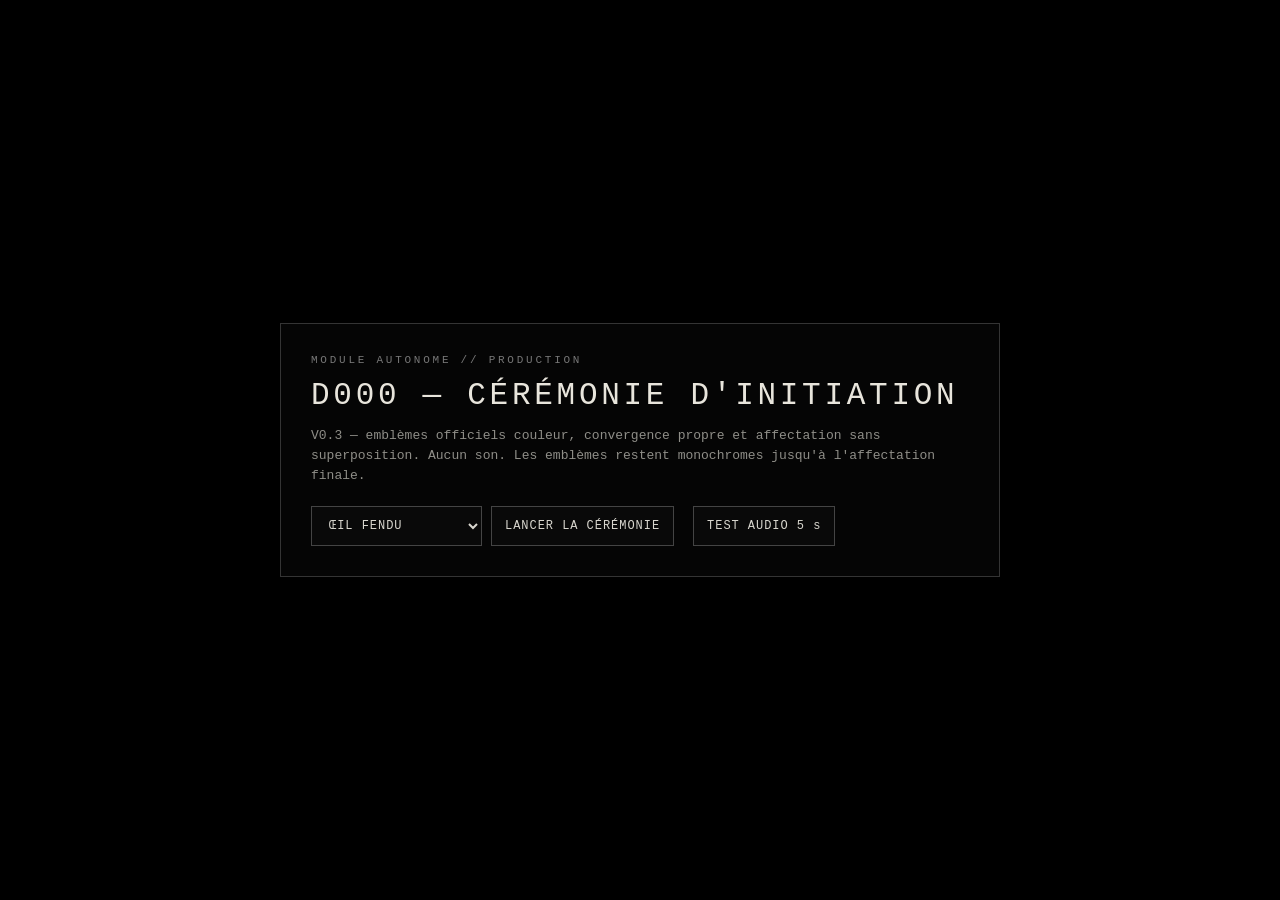
==== commit 0ca231c9: "Add files via upload" ====
--- a/ceremony.html
+++ b/ceremony.html
@@ -959,7 +959,10 @@
 
 
 /* INTÉGRATION TERMINAL V1.9 */
-#intro,#testbar{display:none!important}
+#testbar{display:none!important}
+
+
+
 #terminalContinue{
  position:fixed;left:50%;bottom:max(34px,env(safe-area-inset-bottom));
  transform:translateX(-50%);z-index:9999;opacity:0;pointer-events:none;
@@ -1036,6 +1039,7 @@
 };
 let timers=[], selected="oeil", audioTestTimer=null;
 let terminalMode="first", terminalMatricule="OCI-26-XXXXX", terminalStarted=false;
+
 function divisionToKey(name){
  const n=String(name||"").toUpperCase();
  if(n.includes("ŒIL")||n.includes("OEIL")) return "oeil";
@@ -1057,6 +1061,8 @@
 window.startTerminalCeremony=function(payload={}){
  if(terminalStarted)return;
  terminalStarted=true;
+ document.body.classList.add("terminal-integrated","playing");
+ const scene=document.getElementById("scene"); if(scene)scene.style.display="block";
  terminalMode=payload.mode||"first";
  terminalMatricule=payload.matricule||"OCI-26-XXXXX";
  selected=divisionToKey(payload.division);
@@ -1254,7 +1260,12 @@
  later(5600,()=>el.classList.add("orbit"));
 }
 function ceremony(){
- reset(); $("intro").style.display="none"; $("testbar").style.display="flex";
+ reset();
+ document.body.classList.add("terminal-integrated","playing");
+ $("stage").style.display="block";
+ $("intro").style.display="none";
+ $("testbar").style.display="none";
+ try{ if(typeof resizeEnergy==="function") resizeEnergy(); }catch(e){}
 
  // V0.5 — synchronisation sur The Five-Note Seal (3:29.7)
  // Partie I : montée / révélation du monde
@@ -1370,7 +1381,10 @@
    b.classList.add("show");
    b.onclick=()=>{
      b.classList.remove("show");
-     parent.postMessage({type:terminalMode==="replay"?"ceremony-return-archives":"ceremony-complete"},"*");
+     try{
+ sessionStorage.setItem("OCI_CEREMONY_RESULT",terminalMode==="replay"?"replay":"complete");
+}catch(e){}
+window.location.href="index.html?v=202";
    };
  });
  
@@ -1399,6 +1413,18 @@
  }).catch(e=>alert("Erreur audio : "+e.message));
 }
 
+try{parent.postMessage({type:"ceremony-ready"},"*")}catch(e){}
+
+try{
+ const __p=JSON.parse(sessionStorage.getItem("OCI_CEREMONY_PAYLOAD")||"{}");
+ terminalMode=__p.mode||"first";
+ terminalMatricule=__p.matricule||"OCI-26-XXXXX";
+ selected=divisionToKey(__p.division);
+ const __m=document.getElementById("mat");if(__m)__m.textContent=terminalMatricule;
+ const __c=document.getElementById("choice");if(__c)__c.value=selected;
+ document.body.classList.remove("terminal-integrated","playing");
+ const __i=document.getElementById("intro");if(__i)__i.style.display="flex";
+}catch(e){}
 </script>
 </body></html>
 <!-- V1.3.4: no asset changes -->
